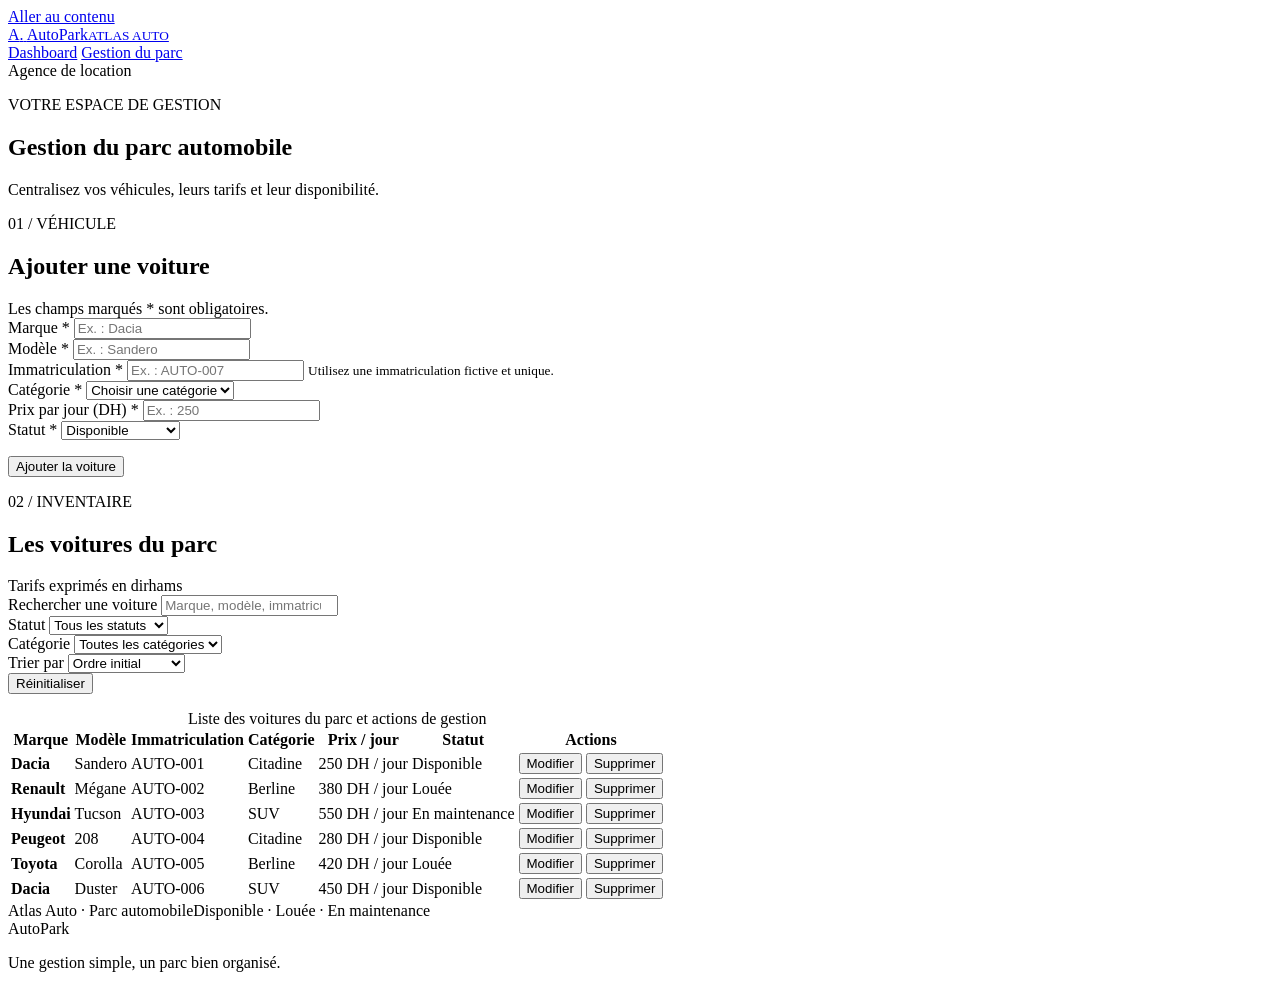
==== voitures.html @ 2b8ac707 "added affiche and ajout functions" ====
<!doctype html>
<html lang="fr">
  <head>
    <meta charset="UTF-8" />
    <meta name="viewport" content="width=device-width, initial-scale=1.0" />
    <meta
      name="description"
      content="AutoPark — Interface de gestion du parc automobile Atlas Auto."
    />
    <title>Gestion du parc · AutoPark</title>
    <link rel="icon" href="data:," />
    <link rel="stylesheet" href="css/style.css" />
    <script type="module" src="/auto-park-starter/js/voitures.js"></script>
  </head>
  <body>
    <a class="skip-link" href="#contenu">Aller au contenu</a>
    <header class="site-header">
      <div class="container header-content">
        <a
          class="brand"
          href="voitures.html"
          aria-label="AutoPark — Gestion du parc"
        >
          <span class="brand-mark" aria-hidden="true">A<span>.</span></span>
          <span>AutoPark<small>ATLAS AUTO</small></span>
        </a>
        <nav aria-label="Navigation principale">
          <!-- index.html est le dashboard à créer par l'apprenant. -->
          <a href="index.html">Dashboard</a>
          <a href="voitures.html" aria-current="page">Gestion du parc</a>
        </nav>
        <span class="agency-label">Agence de location</span>
      </div>
    </header>

    <main id="contenu" class="container main-content">
      <section class="page-intro" aria-labelledby="titre-page">
        <p class="eyebrow">VOTRE ESPACE DE GESTION</p>
        <h1 id="titre-page">Gestion du parc automobile</h1>
        <p>Centralisez vos véhicules, leurs tarifs et leur disponibilité.</p>
      </section>

      <section class="panel" aria-labelledby="titre-formulaire">
        <div class="section-heading">
          <div>
            <p class="eyebrow">01 / VÉHICULE</p>
            <h2 id="titre-formulaire">Ajouter une voiture</h2>
          </div>
          <span class="section-note"
            >Les champs marqués * sont obligatoires.</span
          >
        </div>
        <!-- TODO JS : gérer submit, valider, ajouter ou modifier une voiture. -->
        <form id="formulaire-voiture" novalidate>
          <input type="hidden" id="voiture-id" name="id" value="" />
          <div class="form-grid">
            <div class="field">
              <label for="marque"
                >Marque <span aria-hidden="true">*</span></label
              >
              <input
                id="marque"
                name="marque"
                type="text"
                placeholder="Ex. : Dacia"
                required
                aria-describedby="erreur-marque"
              />
              <small id="erreur-marque" class="field-error"></small>
            </div>
            <div class="field">
              <label for="modele"
                >Modèle <span aria-hidden="true">*</span></label
              >
              <input
                id="modele"
                name="modele"
                type="text"
                placeholder="Ex. : Sandero"
                required
                aria-describedby="erreur-modele"
              />
              <small id="erreur-modele" class="field-error"></small>
            </div>
            <div class="field">
              <label for="immatriculation"
                >Immatriculation <span aria-hidden="true">*</span></label
              >
              <input
                id="immatriculation"
                name="immatriculation"
                type="text"
                placeholder="Ex. : AUTO-007"
                required
                aria-describedby="aide-immatriculation erreur-immatriculation"
              />
              <small id="aide-immatriculation" class="field-help"
                >Utilisez une immatriculation fictive et unique.</small
              >
              <small id="erreur-immatriculation" class="field-error"></small>
            </div>
            <div class="field">
              <label for="categorie"
                >Catégorie <span aria-hidden="true">*</span></label
              >
              <select
                id="categorie"
                name="categorie"
                required
                aria-describedby="erreur-categorie"
              >
                <option value="">Choisir une catégorie</option>
                <option value="Citadine">Citadine</option>
                <option value="Berline">Berline</option>
                <option value="SUV">SUV</option>
              </select>
              <small id="erreur-categorie" class="field-error"></small>
            </div>
            <div class="field">
              <label for="prix-jour"
                >Prix par jour (DH) <span aria-hidden="true">*</span></label
              >
              <input
                id="prix-jour"
                name="prixJour"
                type="number"
                min="0.01"
                step="0.01"
                placeholder="Ex. : 250"
                required
                aria-describedby="erreur-prix-jour"
              />
              <small id="erreur-prix-jour" class="field-error"></small>
            </div>
            <div class="field">
              <label for="statut"
                >Statut <span aria-hidden="true">*</span></label
              >
              <select
                id="statut"
                name="statut"
                required
                aria-describedby="erreur-statut"
              >
                <option value="Disponible">Disponible</option>
                <option value="Louée">Louée</option>
                <option value="En maintenance">En maintenance</option>
              </select>
              <small id="erreur-statut" class="field-error"></small>
            </div>
          </div>
          <div class="form-footer">
            <p
              id="message-formulaire"
              class="feedback"
              role="status"
              aria-live="polite"
            ></p>
            <div class="form-actions">
              <!-- Retirer hidden en JavaScript pendant une modification. -->
              <button
                id="annuler-modification"
                class="button button-secondary"
                type="button"
                hidden
              >
                Annuler la modification
              </button>
              <button
                id="bouton-enregistrer"
                class="button button-primary"
                type="submit"
              >
                Ajouter la voiture
              </button>
            </div>
          </div>
        </form>
      </section>

      <section class="panel inventory-panel" aria-labelledby="titre-inventaire">
        <div class="section-heading">
          <div>
            <p class="eyebrow">02 / INVENTAIRE</p>
            <h2 id="titre-inventaire">Les voitures du parc</h2>
          </div>
          <span class="section-note">Tarifs exprimés en dirhams</span>
        </div>
        <!-- TODO JS : combiner recherche, filtres et tri. -->
        <div class="toolbar">
          <div class="field search-field">
            <label for="recherche">Rechercher une voiture</label>
            <input
              id="recherche"
              type="search"
              placeholder="Marque, modèle, immatriculation…"
            />
          </div>
          <div class="field">
            <label for="filtre-statut">Statut</label>
            <select id="filtre-statut">
              <option value="">Tous les statuts</option>
              <option value="Disponible">Disponible</option>
              <option value="Louée">Louée</option>
              <option value="En maintenance">En maintenance</option>
            </select>
          </div>
          <div class="field">
            <label for="filtre-categorie">Catégorie</label>
            <select id="filtre-categorie">
              <option value="">Toutes les catégories</option>
              <option value="Citadine">Citadine</option>
              <option value="Berline">Berline</option>
              <option value="SUV">SUV</option>
            </select>
          </div>
          <div class="field">
            <label for="tri-prix">Trier par</label>
            <select id="tri-prix">
              <option value="">Ordre initial</option>
              <option value="croissant">Prix croissant</option>
              <option value="decroissant">Prix décroissant</option>
            </select>
          </div>
          <button
            id="reinitialiser-filtres"
            type="button"
            class="button button-secondary"
          >
            Réinitialiser
          </button>
        </div>
        <p
          id="message-parc"
          class="feedback inventory-feedback"
          role="status"
          aria-live="polite"
        ></p>
        <div
          class="table-scroll"
          role="region"
          aria-label="Tableau des voitures : défilement horizontal possible"
          tabindex="0"
        >
          <table>
            <caption class="sr-only">
              Liste des voitures du parc et actions de gestion
            </caption>
            <thead>
              <tr>
                <th scope="col">Marque</th>
                <th scope="col">Modèle</th>
                <th scope="col">Immatriculation</th>
                <th scope="col">Catégorie</th>
                <th scope="col">Prix / jour</th>
                <th scope="col">Statut</th>
                <th scope="col">Actions</th>
              </tr>
            </thead>
            <!-- Lignes de démonstration statiques : à remplacer par un affichage JS.
               data-id identifie la voiture ; data-action indique l'action. -->
            <tbody id="liste-voitures">
              <tr>
                <td><strong>Dacia</strong></td>
                <td>Sandero</td>
                <td><span class="registration">AUTO-001</span></td>
                <td>Citadine</td>
                <td class="price">250 <span>DH / jour</span></td>
                <td><span class="badge badge-disponible">Disponible</span></td>
                <td>
                  <div class="row-actions">
                    <button
                      type="button"
                      class="button button-edit"
                      data-action="modifier"
                      data-id="1"
                      aria-label="Modifier Dacia Sandero, AUTO-001"
                    >
                      Modifier
                    </button>
                    <button
                      type="button"
                      class="button button-delete"
                      data-action="supprimer"
                      data-id="1"
                      aria-label="Supprimer Dacia Sandero, AUTO-001"
                    >
                      Supprimer
                    </button>
                  </div>
                </td>
              </tr>
              <tr>
                <td><strong>Renault</strong></td>
                <td>Mégane</td>
                <td><span class="registration">AUTO-002</span></td>
                <td>Berline</td>
                <td class="price">380 <span>DH / jour</span></td>
                <td><span class="badge badge-louee">Louée</span></td>
                <td>
                  <div class="row-actions">
                    <button
                      type="button"
                      class="button button-edit"
                      data-action="modifier"
                      data-id="2"
                      aria-label="Modifier Renault Mégane, AUTO-002"
                    >
                      Modifier
                    </button>
                    <button
                      type="button"
                      class="button button-delete"
                      data-action="supprimer"
                      data-id="2"
                      aria-label="Supprimer Renault Mégane, AUTO-002"
                    >
                      Supprimer
                    </button>
                  </div>
                </td>
              </tr>
              <tr>
                <td><strong>Hyundai</strong></td>
                <td>Tucson</td>
                <td><span class="registration">AUTO-003</span></td>
                <td>SUV</td>
                <td class="price">550 <span>DH / jour</span></td>
                <td>
                  <span class="badge badge-maintenance">En maintenance</span>
                </td>
                <td>
                  <div class="row-actions">
                    <button
                      type="button"
                      class="button button-edit"
                      data-action="modifier"
                      data-id="3"
                      aria-label="Modifier Hyundai Tucson, AUTO-003"
                    >
                      Modifier
                    </button>
                    <button
                      type="button"
                      class="button button-delete"
                      data-action="supprimer"
                      data-id="3"
                      aria-label="Supprimer Hyundai Tucson, AUTO-003"
                    >
                      Supprimer
                    </button>
                  </div>
                </td>
              </tr>
              <tr>
                <td><strong>Peugeot</strong></td>
                <td>208</td>
                <td><span class="registration">AUTO-004</span></td>
                <td>Citadine</td>
                <td class="price">280 <span>DH / jour</span></td>
                <td><span class="badge badge-disponible">Disponible</span></td>
                <td>
                  <div class="row-actions">
                    <button
                      type="button"
                      class="button button-edit"
                      data-action="modifier"
                      data-id="4"
                      aria-label="Modifier Peugeot 208, AUTO-004"
                    >
                      Modifier
                    </button>
                    <button
                      type="button"
                      class="button button-delete"
                      data-action="supprimer"
                      data-id="4"
                      aria-label="Supprimer Peugeot 208, AUTO-004"
                    >
                      Supprimer
                    </button>
                  </div>
                </td>
              </tr>
              <tr>
                <td><strong>Toyota</strong></td>
                <td>Corolla</td>
                <td><span class="registration">AUTO-005</span></td>
                <td>Berline</td>
                <td class="price">420 <span>DH / jour</span></td>
                <td><span class="badge badge-louee">Louée</span></td>
                <td>
                  <div class="row-actions">
                    <button
                      type="button"
                      class="button button-edit"
                      data-action="modifier"
                      data-id="5"
                      aria-label="Modifier Toyota Corolla, AUTO-005"
                    >
                      Modifier
                    </button>
                    <button
                      type="button"
                      class="button button-delete"
                      data-action="supprimer"
                      data-id="5"
                      aria-label="Supprimer Toyota Corolla, AUTO-005"
                    >
                      Supprimer
                    </button>
                  </div>
                </td>
              </tr>
              <tr>
                <td><strong>Dacia</strong></td>
                <td>Duster</td>
                <td><span class="registration">AUTO-006</span></td>
                <td>SUV</td>
                <td class="price">450 <span>DH / jour</span></td>
                <td><span class="badge badge-disponible">Disponible</span></td>
                <td>
                  <div class="row-actions">
                    <button
                      type="button"
                      class="button button-edit"
                      data-action="modifier"
                      data-id="6"
                      aria-label="Modifier Dacia Duster, AUTO-006"
                    >
                      Modifier
                    </button>
                    <button
                      type="button"
                      class="button button-delete"
                      data-action="supprimer"
                      data-id="6"
                      aria-label="Supprimer Dacia Duster, AUTO-006"
                    >
                      Supprimer
                    </button>
                  </div>
                </td>
              </tr>
            </tbody>
          </table>
        </div>
        <!-- TODO JS : afficher ce message si le parc ou le résultat est vide. -->
        <div id="etat-vide" class="empty-state" hidden>
          <h3>Aucune voiture à afficher</h3>
          <p id="texte-etat-vide">
            Ajoutez une voiture ou modifiez vos critères de recherche.
          </p>
        </div>
        <div class="table-footer">
          <span>Atlas Auto · Parc automobile</span
          ><span>Disponible · Louée · En maintenance</span>
        </div>
      </section>
    </main>
    <footer class="site-footer container">
      <span>AutoPark</span>
      <p>Une gestion simple, un parc bien organisé.</p>
    </footer>
  </body>
</html>
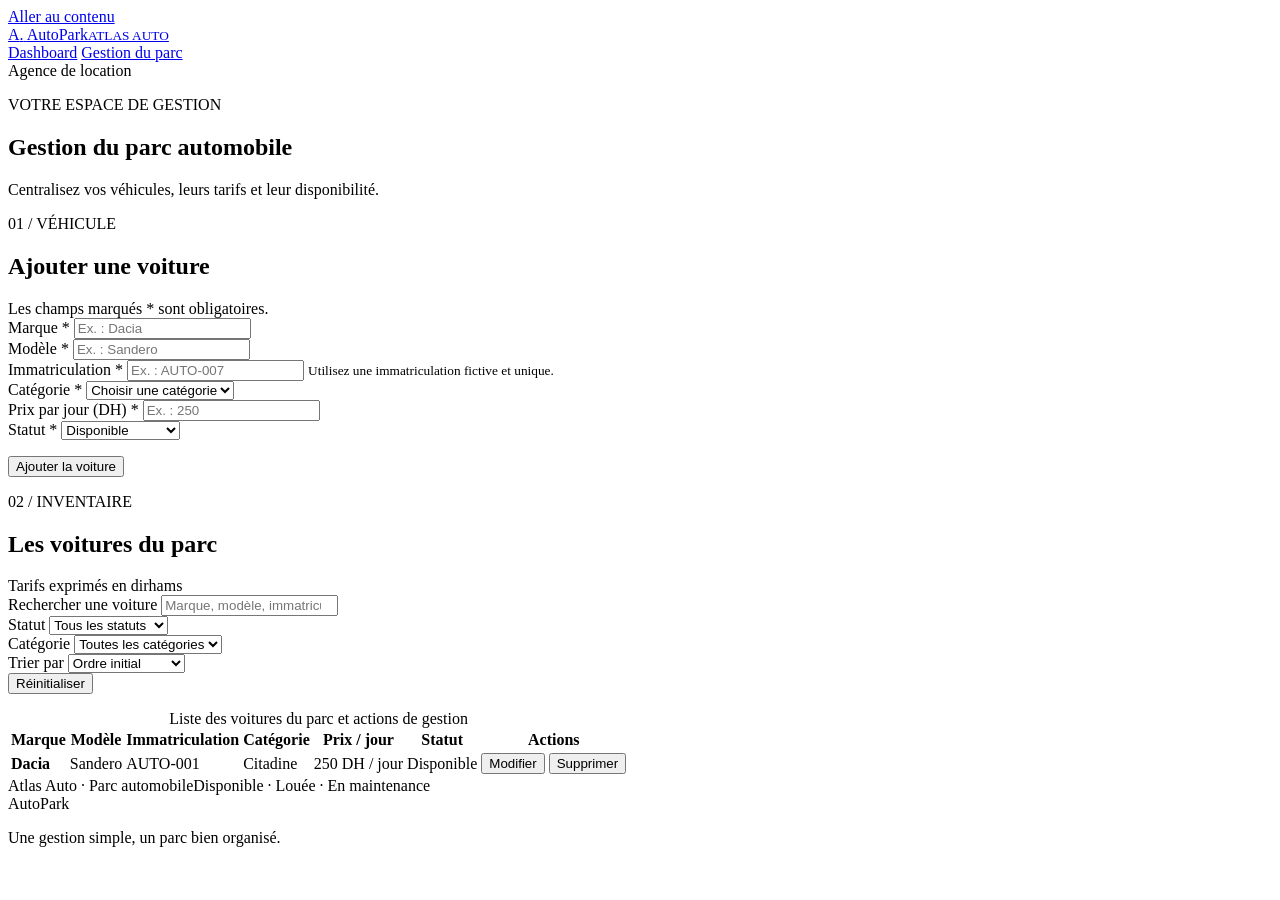
==== commit 830176c9: "fixed some minor issues" ====
--- a/voitures.html
+++ b/voitures.html
@@ -290,158 +290,7 @@
                   </div>
                 </td>
               </tr>
-              <tr>
-                <td><strong>Renault</strong></td>
-                <td>Mégane</td>
-                <td><span class="registration">AUTO-002</span></td>
-                <td>Berline</td>
-                <td class="price">380 <span>DH / jour</span></td>
-                <td><span class="badge badge-louee">Louée</span></td>
-                <td>
-                  <div class="row-actions">
-                    <button
-                      type="button"
-                      class="button button-edit"
-                      data-action="modifier"
-                      data-id="2"
-                      aria-label="Modifier Renault Mégane, AUTO-002"
-                    >
-                      Modifier
-                    </button>
-                    <button
-                      type="button"
-                      class="button button-delete"
-                      data-action="supprimer"
-                      data-id="2"
-                      aria-label="Supprimer Renault Mégane, AUTO-002"
-                    >
-                      Supprimer
-                    </button>
-                  </div>
-                </td>
-              </tr>
-              <tr>
-                <td><strong>Hyundai</strong></td>
-                <td>Tucson</td>
-                <td><span class="registration">AUTO-003</span></td>
-                <td>SUV</td>
-                <td class="price">550 <span>DH / jour</span></td>
-                <td>
-                  <span class="badge badge-maintenance">En maintenance</span>
-                </td>
-                <td>
-                  <div class="row-actions">
-                    <button
-                      type="button"
-                      class="button button-edit"
-                      data-action="modifier"
-                      data-id="3"
-                      aria-label="Modifier Hyundai Tucson, AUTO-003"
-                    >
-                      Modifier
-                    </button>
-                    <button
-                      type="button"
-                      class="button button-delete"
-                      data-action="supprimer"
-                      data-id="3"
-                      aria-label="Supprimer Hyundai Tucson, AUTO-003"
-                    >
-                      Supprimer
-                    </button>
-                  </div>
-                </td>
-              </tr>
-              <tr>
-                <td><strong>Peugeot</strong></td>
-                <td>208</td>
-                <td><span class="registration">AUTO-004</span></td>
-                <td>Citadine</td>
-                <td class="price">280 <span>DH / jour</span></td>
-                <td><span class="badge badge-disponible">Disponible</span></td>
-                <td>
-                  <div class="row-actions">
-                    <button
-                      type="button"
-                      class="button button-edit"
-                      data-action="modifier"
-                      data-id="4"
-                      aria-label="Modifier Peugeot 208, AUTO-004"
-                    >
-                      Modifier
-                    </button>
-                    <button
-                      type="button"
-                      class="button button-delete"
-                      data-action="supprimer"
-                      data-id="4"
-                      aria-label="Supprimer Peugeot 208, AUTO-004"
-                    >
-                      Supprimer
-                    </button>
-                  </div>
-                </td>
-              </tr>
-              <tr>
-                <td><strong>Toyota</strong></td>
-                <td>Corolla</td>
-                <td><span class="registration">AUTO-005</span></td>
-                <td>Berline</td>
-                <td class="price">420 <span>DH / jour</span></td>
-                <td><span class="badge badge-louee">Louée</span></td>
-                <td>
-                  <div class="row-actions">
-                    <button
-                      type="button"
-                      class="button button-edit"
-                      data-action="modifier"
-                      data-id="5"
-                      aria-label="Modifier Toyota Corolla, AUTO-005"
-                    >
-                      Modifier
-                    </button>
-                    <button
-                      type="button"
-                      class="button button-delete"
-                      data-action="supprimer"
-                      data-id="5"
-                      aria-label="Supprimer Toyota Corolla, AUTO-005"
-                    >
-                      Supprimer
-                    </button>
-                  </div>
-                </td>
-              </tr>
-              <tr>
-                <td><strong>Dacia</strong></td>
-                <td>Duster</td>
-                <td><span class="registration">AUTO-006</span></td>
-                <td>SUV</td>
-                <td class="price">450 <span>DH / jour</span></td>
-                <td><span class="badge badge-disponible">Disponible</span></td>
-                <td>
-                  <div class="row-actions">
-                    <button
-                      type="button"
-                      class="button button-edit"
-                      data-action="modifier"
-                      data-id="6"
-                      aria-label="Modifier Dacia Duster, AUTO-006"
-                    >
-                      Modifier
-                    </button>
-                    <button
-                      type="button"
-                      class="button button-delete"
-                      data-action="supprimer"
-                      data-id="6"
-                      aria-label="Supprimer Dacia Duster, AUTO-006"
-                    >
-                      Supprimer
-                    </button>
-                  </div>
-                </td>
-              </tr>
+              
             </tbody>
           </table>
         </div>
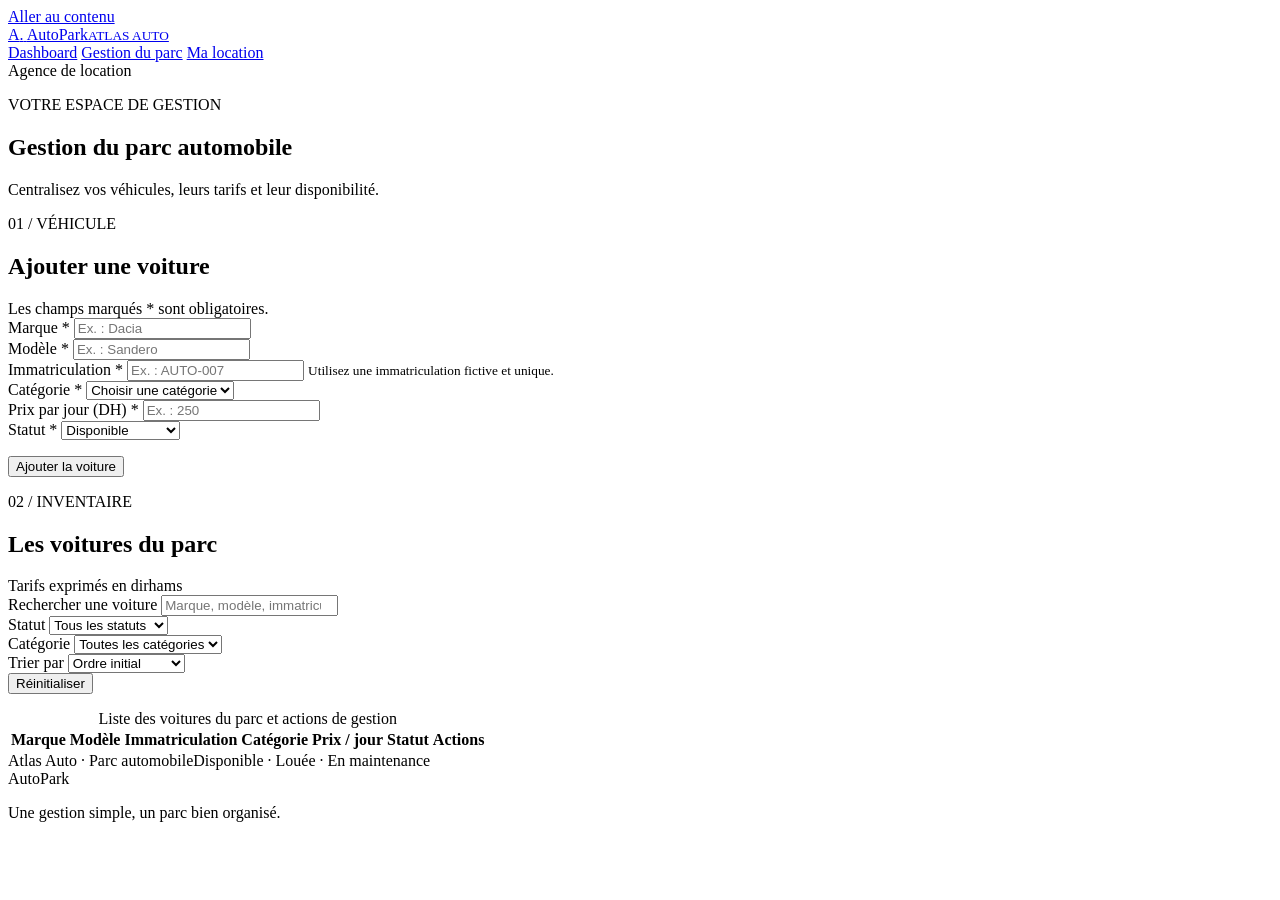
==== commit 17928cec: "html skeleton of client.html" ====
--- a/voitures.html
+++ b/voitures.html
@@ -10,7 +10,7 @@
     <title>Gestion du parc · AutoPark</title>
     <link rel="icon" href="data:," />
     <link rel="stylesheet" href="css/style.css" />
-    <script type="module" src="/auto-park-starter/js/voitures.js"></script>
+    <script src="./js/voitures.js" type="module"></script>
   </head>
   <body>
     <a class="skip-link" href="#contenu">Aller au contenu</a>
@@ -28,6 +28,7 @@
           <!-- index.html est le dashboard à créer par l'apprenant. -->
           <a href="index.html">Dashboard</a>
           <a href="voitures.html" aria-current="page">Gestion du parc</a>
+          <a href="client.html">Ma location</a>
         </nav>
         <span class="agency-label">Agence de location</span>
       </div>
@@ -260,36 +261,6 @@
             <!-- Lignes de démonstration statiques : à remplacer par un affichage JS.
                data-id identifie la voiture ; data-action indique l'action. -->
             <tbody id="liste-voitures">
-              <tr>
-                <td><strong>Dacia</strong></td>
-                <td>Sandero</td>
-                <td><span class="registration">AUTO-001</span></td>
-                <td>Citadine</td>
-                <td class="price">250 <span>DH / jour</span></td>
-                <td><span class="badge badge-disponible">Disponible</span></td>
-                <td>
-                  <div class="row-actions">
-                    <button
-                      type="button"
-                      class="button button-edit"
-                      data-action="modifier"
-                      data-id="1"
-                      aria-label="Modifier Dacia Sandero, AUTO-001"
-                    >
-                      Modifier
-                    </button>
-                    <button
-                      type="button"
-                      class="button button-delete"
-                      data-action="supprimer"
-                      data-id="1"
-                      aria-label="Supprimer Dacia Sandero, AUTO-001"
-                    >
-                      Supprimer
-                    </button>
-                  </div>
-                </td>
-              </tr>
               
             </tbody>
           </table>
